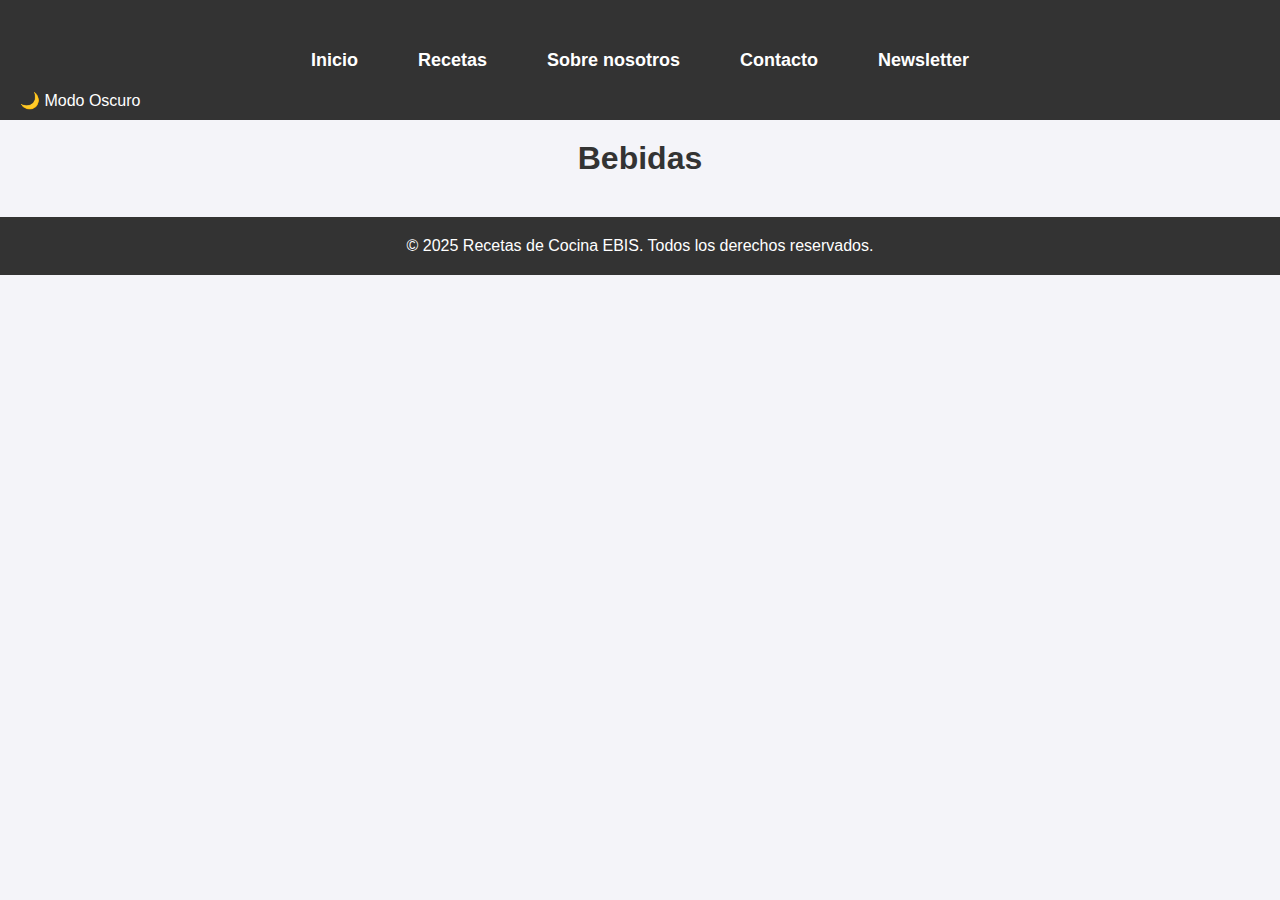
==== bebidas.html @ b2aa5520 "Mejora css pie pagina y boton modo escuro" ====
<!DOCTYPE html>
<html lang="es">
<head>
    <meta charset="UTF-8">
    <meta name="viewport" content="width=device-width, initial-scale=1.0">
    <title>Recetas de Comida</title>
    <link rel="stylesheet" href="styles/general.css">
    <link rel="stylesheet" href="styles/cabeceraPie.css">
    <link rel="stylesheet" href="styles/modoOscuro.css">
</head>
<body>
    <!-- Menú superior -->

    <header>
        <nav>
            <ul>
                <li><a href="index.html">Inicio</a></li>
                <li class="dropdown">
                    <a href="recetas.html" class="dropbtn">Recetas</a>
                    <div class="dropdown-content">
                        <a href="recetas.html">Recetas Populares</a>
                        <a href="buscador.html">Buscador de Recetas</a>
                        <a href="desayunos.html">Desayunos</a>
                        <a href="comidas.html">Comidas</a>
                        <a href="cenas.html">Cenas</a>
                        <a href="bebidas.html">Bebidas</a>
                        <a href="postres.html">Postres</a>
                    </div>
                </li>
                <li><a href="nosotros.html">Sobre nosotros</a></li>
                <li><a href="contacto.html">Contacto</a></li>
                <li><a href="newsletter.html">Newsletter</a></li>
            </ul>
        </nav>
        <div>
            <button id="modo-oscuro" class="boton-modo-oscuro">🌙 Modo Oscuro</button>
        </div>
    </header>

    <main>
        <h1>Bebidas</h1>
        <div id="recipe-container" class="recipe-container">
           
        </div>
    </main>
    <footer>
        <p>&copy; 2025 Recetas de Cocina EBIS. Todos los derechos reservados.</p>
    </footer>
    <script src="JS/recetasBebidas.js"></script>
    <script src="JS/modoOscuro.js"></script>

</body>
</html>
---- styles/general.css ----
/* Reset de márgenes y relleno */
* {
    margin: 0;
    padding: 0;
    box-sizing: border-box;
}

header {
    background-color: #333;
    color: white;
    padding-top: 40px;
    text-align: center;
}

header nav ul {
    list-style-type: none;
    margin: 0;
    padding: 0;
}

header nav ul li {
    display: inline;
    margin: 0 20px;
}

header nav ul li a {
    color: white;
    text-decoration: none;
    font-weight: bold;
}

/* Estilo general de la página */
body {
    font-family: Arial, sans-serif;
    background-color: #f4f4f9;
    color: #333;
}

main {
    text-align: center;
    padding: 20px;
}


.recipe-container {
    display: flex;
    flex-wrap: wrap;
    justify-content: center;
}

.recipe-card {
    background-color: white;
    border-radius: 8px;
    margin: 10px;
    padding: 15px;
    width: 250px;
    box-shadow: 0 4px 8px rgba(0, 0, 0, 0.1);
}

.recipe-card img {
    width: 100%;
    border-radius: 8px;
}

.recipe-card h3 {
    font-size: 1.2em;
    margin-top: 10px;
}

.recipe-card p {
    font-size: 0.9em;
    color: #555;
}
---- styles/cabeceraPie.css ----
/* Barra de navegación */
nav {
    background-color: #333;
    padding: 10px 0;
}

nav ul {
    list-style-type: none;
    display: flex;
    justify-content: center;
}

nav li {
    margin: 0 20px;
    position: relative;
}

nav a {
    color: white;
    text-decoration: none;
    padding: 10px;
    font-size: 18px;
}

/* Efecto de hover en los enlaces del menú */
nav a:hover {
    background-color: #575757;
    border-radius: 5px;
}

/* Estilos del submenú (dropdown) */
.dropdown {
    position: relative;
}

.dropdown .dropbtn {
    cursor: pointer;
}

.dropdown-content {
    display: none;
    position: absolute;
    background-color: #333;
    min-width: 160px;
    z-index: 1;
}

.dropdown-content a {
    padding: 12px 16px;
    display: block;
    color: white;
}

/* Efecto de hover en los elementos del submenú */
.dropdown-content a:hover {
    background-color: #575757;
}

/* Mostrar el submenú cuando el mouse pasa sobre el contenedor */
.dropdown:hover .dropdown-content {
    display: block;
}

 /* Estilos del pie de página */
 footer {
    text-align: center;
    padding: 20px;
    background-color: #333;
    color: white;
    margin-top: 20px;
  }
---- styles/modoOscuro.css ----
button {
    background: var(--color-primario);
    color: white;
    border: none;
    padding: 10px 20px;
    font-size: 1rem;
    cursor: pointer;
    transition: 0.3s;
    border-radius: 5px;
}

button.boton-modo-oscuro {
    display:flex;  
    flex-direction: row;
    
}

.dark-mode {
    background-color: #222;
    color: white;
}

.dark-mode header {
    background: #333;
}

.dark-mode .receta {
    background: #444;
    color: white;
}
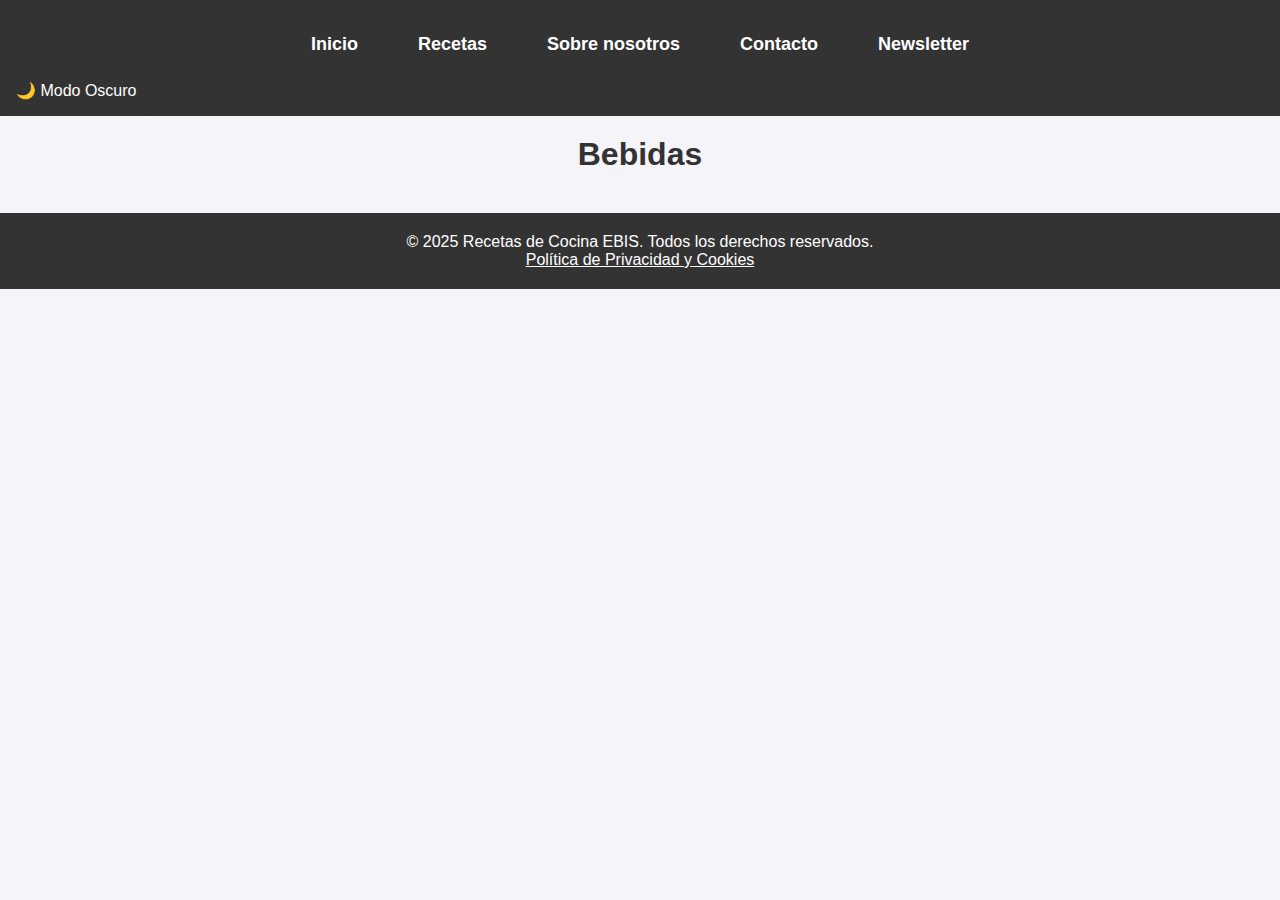
==== commit 0b1045bd: "Pagina privacidad, mejora modo oscuro, estilos a contacto" ====
--- a/bebidas.html
+++ b/bebidas.html
@@ -44,7 +44,7 @@
         </div>
     </main>
     <footer>
-        <p>&copy; 2025 Recetas de Cocina EBIS. Todos los derechos reservados.</p>
+        <p>&copy; 2025 Recetas de Cocina EBIS. Todos los derechos reservados.</p><a class="privacidad-cookies" href="privacidad.html">Política de Privacidad y Cookies</a>
     </footer>
     <script src="JS/recetasBebidas.js"></script>
     <script src="JS/modoOscuro.js"></script>
--- a/styles/general.css
+++ b/styles/general.css
@@ -3,30 +3,6 @@
     margin: 0;
     padding: 0;
     box-sizing: border-box;
-}
-
-header {
-    background-color: #333;
-    color: white;
-    padding-top: 40px;
-    text-align: center;
-}
-
-header nav ul {
-    list-style-type: none;
-    margin: 0;
-    padding: 0;
-}
-
-header nav ul li {
-    display: inline;
-    margin: 0 20px;
-}
-
-header nav ul li a {
-    color: white;
-    text-decoration: none;
-    font-weight: bold;
 }
 
 /* Estilo general de la página */
@@ -38,9 +14,19 @@
 
 main {
     text-align: center;
-    padding: 20px;
+    padding: 1.25rem;
 }
 
+.button {
+    margin-top: 1rem;
+    padding: 0.75rem 2.5rem;
+    background-color: #4CAF50;
+    color: #FFF;
+    border: none;
+    cursor: pointer;
+    border-radius: 5px;
+    text-transform: uppercase;
+}
 
 .recipe-container {
     display: flex;
@@ -50,24 +36,103 @@
 
 .recipe-card {
     background-color: white;
-    border-radius: 8px;
-    margin: 10px;
-    padding: 15px;
-    width: 250px;
-    box-shadow: 0 4px 8px rgba(0, 0, 0, 0.1);
+    border-radius: 0.5rem;
+    margin: 0.6rem;
+    padding: 1rem;
+    width: 15rem;
+    box-shadow: 0 0.25rem 0.5rem rgba(0, 0, 0, 0.1);
 }
 
 .recipe-card img {
     width: 100%;
-    border-radius: 8px;
+    border-radius: 0.5rem;
 }
 
 .recipe-card h3 {
     font-size: 1.2em;
-    margin-top: 10px;
+    margin-top: 0.6rem;
 }
 
 .recipe-card p {
-    font-size: 0.9em;
+    font-size: 1rem;
     color: #555;
 }
+
+.section {
+    padding: 20px;
+    margin: 20px;
+    background-color: white;
+    border-radius: 8px;
+    box-shadow: 0 4px 8px rgba(0, 0, 0, 0.1);
+}
+
+/* Estilos para el formulario de contacto */
+.form {
+    max-width: 600px;
+    margin: 0 auto;
+    padding: 1rem;
+    background-color: white;
+    border-radius: 8px;
+    box-shadow: 0 4px 8px rgba(0, 0, 0, 0.1);
+}
+
+.form__label {
+    display: block;
+    margin-bottom: 0.5rem;
+    font-weight: bold;
+}
+
+.form__input, .form__textarea {
+    width: 100%;
+    padding: 0.75rem;
+    margin-bottom: 1rem;
+    border: 1px solid #ccc;
+    border-radius: 4px;
+}
+
+.form__submit {
+    background-color: #4CAF50;
+    color: white;
+    border: none;
+    padding: 0.75rem 2.5rem;
+    cursor: pointer;
+    border-radius: 5px;
+    text-transform: uppercase;
+}
+
+/* Estilos responsive */
+@media (max-width: 768px) {
+    nav ul {
+        flex-direction: column;
+        align-items: center;
+    }
+
+    .hero div {
+        text-align: center;
+    }
+
+    .beneficios {
+        flex-direction: column;
+        align-items: center;
+    }
+
+    .recipes {
+        flex-direction: column;
+        align-items: center;
+    }
+
+    .testimonios {
+        text-align: center;
+    }
+
+    .newsletter {
+        flex-direction: column;
+        align-items: center;
+    }
+
+    .newsletter input {
+        width: 100%;
+        margin-bottom: 10px;
+    }
+}
+
--- a/styles/cabeceraPie.css
+++ b/styles/cabeceraPie.css
@@ -1,7 +1,34 @@
+
+header {
+    background-color: #333;
+    color: white;
+    padding-top: 1.5rem;
+    text-align: center;
+    font-family: Arial, sans-serif;
+}
+
+header nav ul {
+    list-style-type: none;
+    margin: 0;
+    padding: 0;
+}
+
+header nav ul li {
+    display: inline;
+    margin: 0 1.25rem;
+}
+
+header nav ul li a {
+    color: white;
+    text-decoration: none;
+    font-weight: bold;
+}
+
+
 /* Barra de navegación */
 nav {
     background-color: #333;
-    padding: 10px 0;
+    padding: 0.625rem 0;
 }
 
 nav ul {
@@ -11,21 +38,21 @@
 }
 
 nav li {
-    margin: 0 20px;
+    margin: 0 1.25rem;
     position: relative;
 }
 
 nav a {
     color: white;
     text-decoration: none;
-    padding: 10px;
-    font-size: 18px;
+    padding: 0.625rem;
+    font-size: 1.125rem;
 }
 
 /* Efecto de hover en los enlaces del menú */
 nav a:hover {
     background-color: #575757;
-    border-radius: 5px;
+    border-radius: 0.3125rem;
 }
 
 /* Estilos del submenú (dropdown) */
@@ -41,12 +68,12 @@
     display: none;
     position: absolute;
     background-color: #333;
-    min-width: 160px;
+    min-width: 10rem;
     z-index: 1;
 }
 
 .dropdown-content a {
-    padding: 12px 16px;
+    padding: 0.75rem 1rem;
     display: block;
     color: white;
 }
@@ -61,11 +88,16 @@
     display: block;
 }
 
- /* Estilos del pie de página */
- footer {
+/* Estilos del pie de página */
+footer {
+    text-decoration: none;
     text-align: center;
-    padding: 20px;
+    padding: 1.25rem;
     background-color: #333;
-    color: white;
-    margin-top: 20px;
-  }+    color: #fff;
+    margin-top: 1.25rem;    
+}
+
+.privacidad-cookies {
+    color: #fff;
+}--- a/styles/modoOscuro.css
+++ b/styles/modoOscuro.css
@@ -1,23 +1,25 @@
-button {
-    background: var(--color-primario);
-    color: white;
+.boton-modo-oscuro {
+    background: #333;
+    color: #fff;
     border: none;
-    padding: 10px 20px;
+    padding: 1rem 1rem;
     font-size: 1rem;
     cursor: pointer;
     transition: 0.3s;
-    border-radius: 5px;
+    border-radius: 0.5rem;
+}
+.boton-modo-oscuro:hover {
+    background: #444;
 }
 
 button.boton-modo-oscuro {
-    display:flex;  
+    display: flex;  
     flex-direction: row;
-    
 }
 
 .dark-mode {
     background-color: #222;
-    color: white;
+    color: #fff;
 }
 
 .dark-mode header {
@@ -26,5 +28,64 @@
 
 .dark-mode .receta {
     background: #444;
-    color: white;
+    color: #fff;
+}
+
+.dark-mode .hero {
+    background-color: #333;
+    color: #fff;
+}
+
+.dark-mode .section {
+    background-color: #444;
+    color: #fff;
+}
+
+.dark-mode .recipe-card {
+    background-color: #555;
+    color: #333;
+}
+
+.dark-mode .beneficios h2 {
+    background-color: #333;
+    color: #fff;
+}
+
+.dark-mode .beneficios {
+    background-color: #333;
+    color: #333;
+}
+
+.dark-mode .recipes h2 {
+    background-color: #333;
+    color: #fff;
+}
+
+.dark-mode .recipes {
+    background-color: #333;
+    color: #333;
+}
+
+.dark-mode .testimonios h2 {
+    background-color: #333;
+    color: #fff;
+}
+
+.dark-mode .testimonios {
+    background-color: #333;
+    color: #333;
+}
+
+.dark-mode .newsletter {
+    background-color: #333;
+    color: #fff;
+}
+
+.dark-mode footer {
+    background-color: #333;
+    color: #fff;
+}
+
+.dark-mode .form__label {
+    color: #333;
 }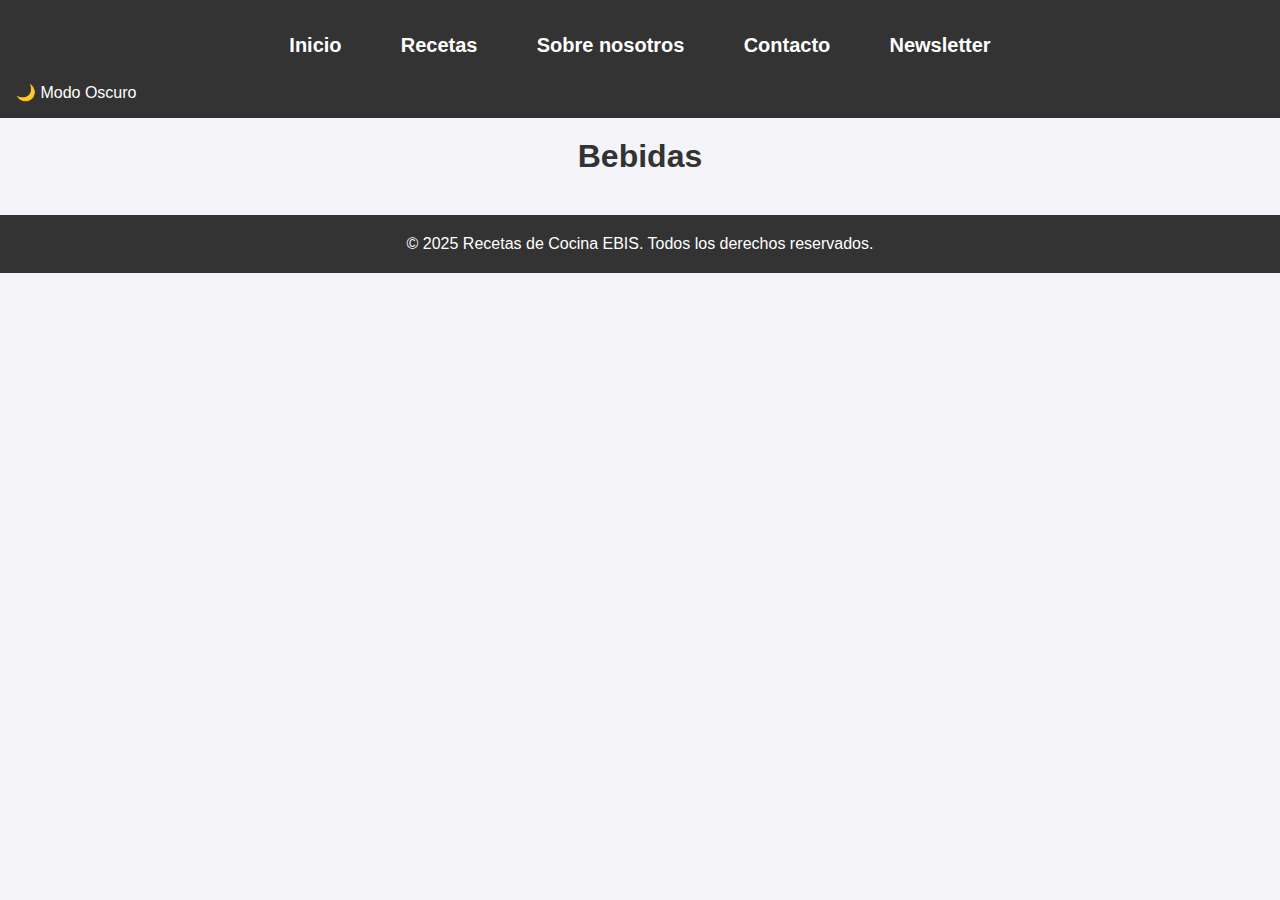
==== commit 6b3576f3: "Modificar estilos cards" ====
--- a/bebidas.html
+++ b/bebidas.html
@@ -7,6 +7,8 @@
     <link rel="stylesheet" href="styles/general.css">
     <link rel="stylesheet" href="styles/cabeceraPie.css">
     <link rel="stylesheet" href="styles/modoOscuro.css">
+    <link rel="stylesheet" href="styles/recetasPopulares.css">
+  
 </head>
 <body>
     <!-- Menú superior -->
@@ -44,7 +46,7 @@
         </div>
     </main>
     <footer>
-        <p>&copy; 2025 Recetas de Cocina EBIS. Todos los derechos reservados.</p><a class="privacidad-cookies" href="privacidad.html">Política de Privacidad y Cookies</a>
+        <p>&copy; 2025 Recetas de Cocina EBIS. Todos los derechos reservados.</p>
     </footer>
     <script src="JS/recetasBebidas.js"></script>
     <script src="JS/modoOscuro.js"></script>
--- a/styles/cabeceraPie.css
+++ b/styles/cabeceraPie.css
@@ -45,14 +45,14 @@
 nav a {
     color: white;
     text-decoration: none;
-    padding: 0.625rem;
-    font-size: 1.125rem;
+    padding: 0.6rem;
+    font-size: 1.25rem;
 }
 
 /* Efecto de hover en los enlaces del menú */
 nav a:hover {
-    background-color: #575757;
-    border-radius: 0.3125rem;
+    background-color: #444;
+    border-radius: 0.5rem;
 }
 
 /* Estilos del submenú (dropdown) */
--- a/styles/recetasPopulares.css
+++ b/styles/recetasPopulares.css
@@ -0,0 +1,32 @@
+.category {
+    margin-bottom: 1.25rem;
+}
+.category h2 {
+    background-color: #e7f7e7;
+    color: #4CAF50;
+    padding: 0.63rem;
+}
+.recipe-list {
+    display: flex;
+    flex-wrap: wrap;
+}
+.recipe-item {
+    width: 30%;
+    margin: 0.63rem;
+    border: 0.06rem solid #ddd;
+    padding: 0.63rem;
+    border-radius: 0.31rem;
+    background-color: #f9f9f9;
+}
+.recipe-item a {
+    text-decoration: none;
+    color:black;
+}
+.recipe-item img {
+    width: 100%;
+    height: auto;
+    border-radius: 0.31rem;
+}
+.recipe-item h3 {
+    margin-top: 0.63rem;
+}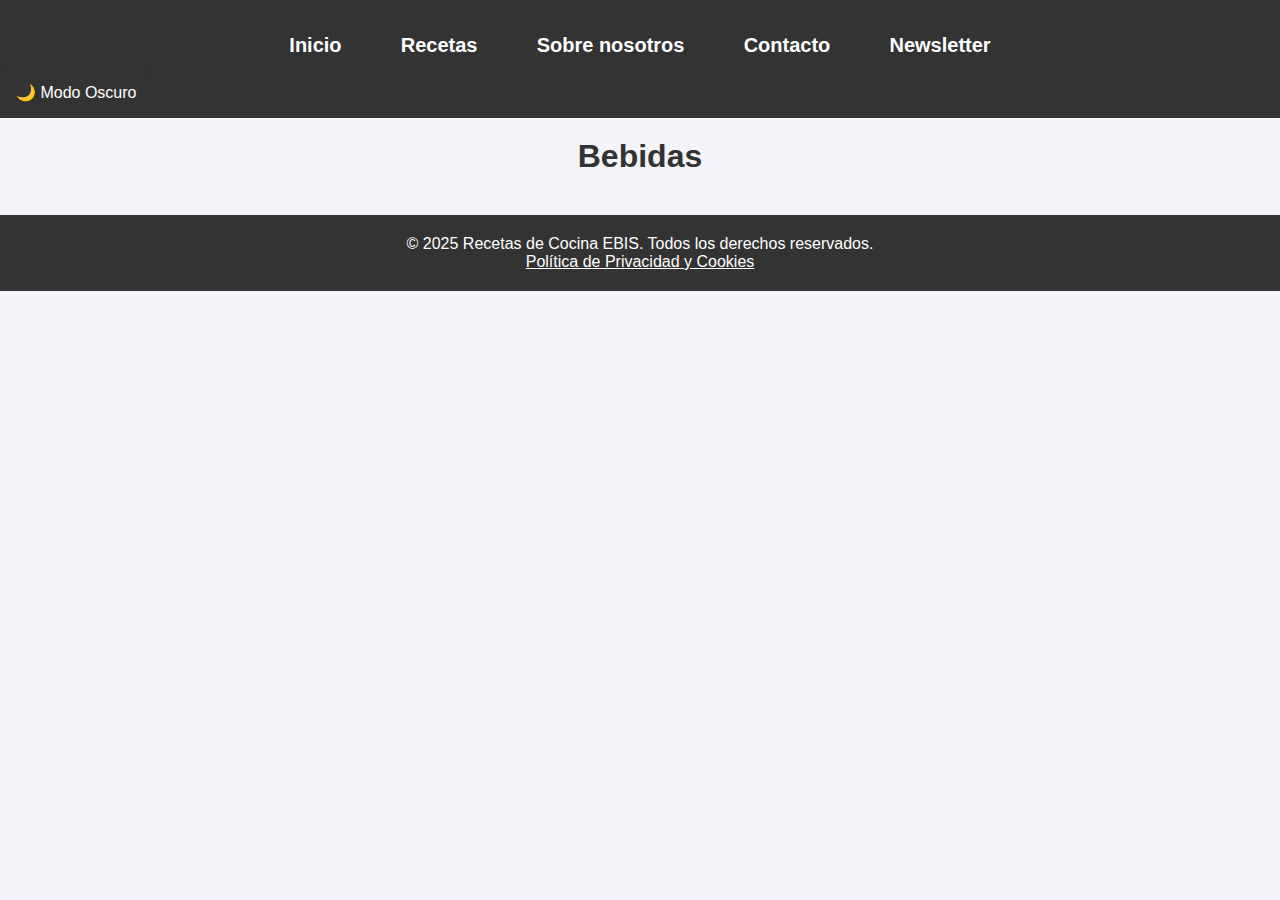
==== commit c99bf1e4: "Merge pull request #21 from Jaione2502/rama_jaione_detalles" ====
--- a/bebidas.html
+++ b/bebidas.html
@@ -46,7 +46,7 @@
         </div>
     </main>
     <footer>
-        <p>&copy; 2025 Recetas de Cocina EBIS. Todos los derechos reservados.</p>
+        <p>&copy; 2025 Recetas de Cocina EBIS. Todos los derechos reservados.</p><a class="privacidad-cookies" href="privacidad.html">Política de Privacidad y Cookies</a>
     </footer>
     <script src="JS/recetasBebidas.js"></script>
     <script src="JS/modoOscuro.js"></script>
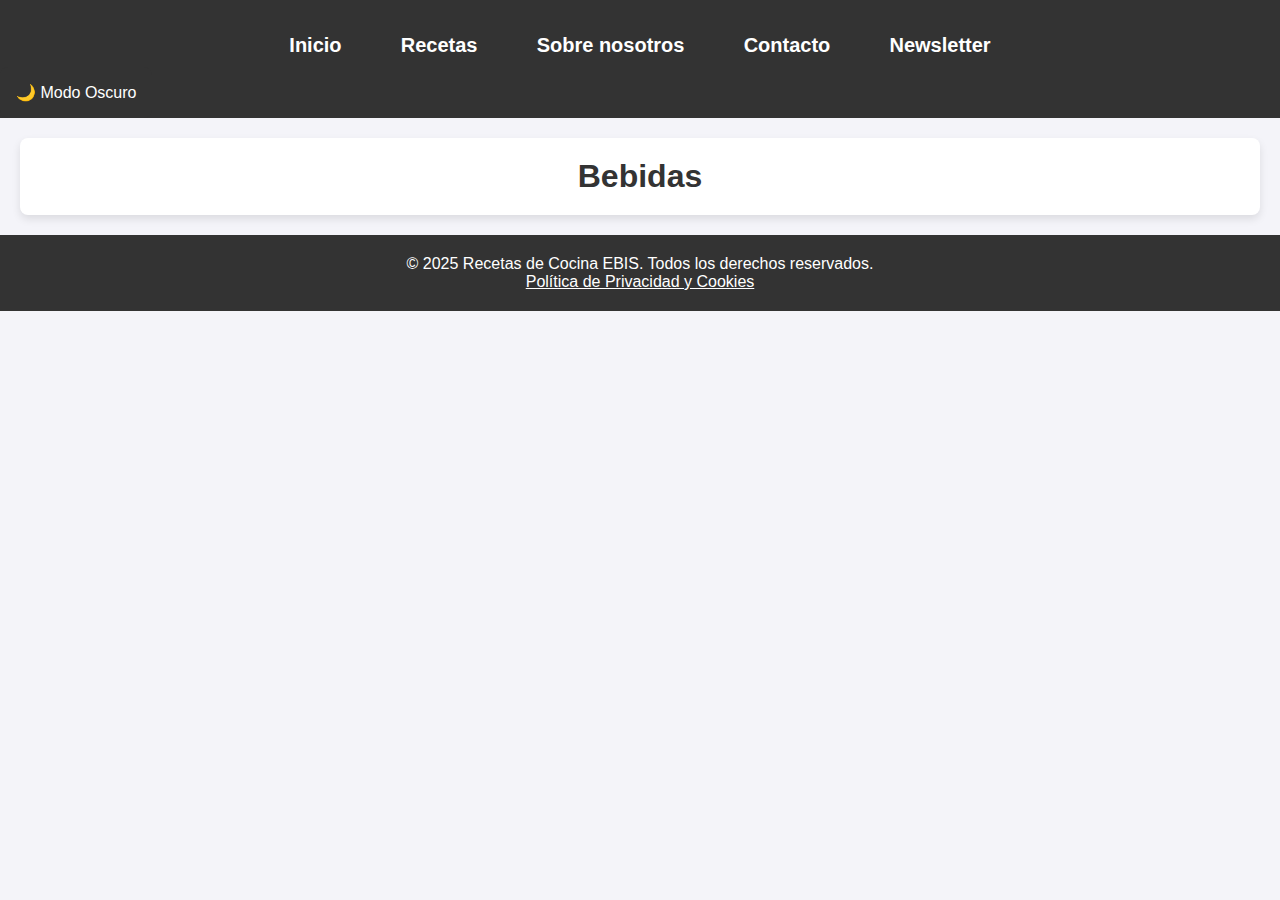
==== commit f3e29afb: "Mejora estilos" ====
--- a/bebidas.html
+++ b/bebidas.html
@@ -39,7 +39,7 @@
         </div>
     </header>
 
-    <main>
+    <main class="section">
         <h1>Bebidas</h1>
         <div id="recipe-container" class="recipe-container">
            
--- a/styles/general.css
+++ b/styles/general.css
@@ -28,35 +28,7 @@
     text-transform: uppercase;
 }
 
-.recipe-container {
-    display: flex;
-    flex-wrap: wrap;
-    justify-content: center;
-}
 
-.recipe-card {
-    background-color: white;
-    border-radius: 0.5rem;
-    margin: 0.6rem;
-    padding: 1rem;
-    width: 15rem;
-    box-shadow: 0 0.25rem 0.5rem rgba(0, 0, 0, 0.1);
-}
-
-.recipe-card img {
-    width: 100%;
-    border-radius: 0.5rem;
-}
-
-.recipe-card h3 {
-    font-size: 1.2em;
-    margin-top: 0.6rem;
-}
-
-.recipe-card p {
-    font-size: 1rem;
-    color: #555;
-}
 
 .section {
     padding: 20px;
@@ -69,7 +41,7 @@
 /* Estilos para el formulario de contacto */
 .form {
     max-width: 600px;
-    margin: 0 auto;
+    margin: 1rem auto;
     padding: 1rem;
     background-color: white;
     border-radius: 8px;
@@ -99,6 +71,47 @@
     border-radius: 5px;
     text-transform: uppercase;
 }
+
+.form__error {
+    color: red;
+}
+
+.content-asset {
+    width: 100%; 
+    max-width: 31.25rem; 
+    margin: 1.25rem auto; 
+    padding: 1.25rem;
+    background-color: #f9f9f9;
+    border-radius: .5rem;
+    box-shadow: 0 .125rem .625rem rgba(0, 0, 0, 0.1);
+    text-align: center; 
+    box-sizing: border-box; /
+  }
+  
+  .privacy-text {
+    font-size: .625rem;
+    line-height: 1.5;
+    color: #333;
+    margin: .625rem;
+  }
+  
+  .privacy-text a {
+    color: #0066cc;
+    text-decoration: none;
+    font-weight: bold;
+  }
+  
+  .privacy-text a:hover {
+    text-decoration: underline;
+  }
+
+  .mandatory-field {
+    font-size: .75rem;
+    color: #888;
+    text-align: center;
+    margin-top: .625rem;
+  }
+  
 
 /* Estilos responsive */
 @media (max-width: 768px) {
@@ -136,3 +149,4 @@
     }
 }
 
+
--- a/styles/modoOscuro.css
+++ b/styles/modoOscuro.css
@@ -88,4 +88,12 @@
 
 .dark-mode .form__label {
     color: #333;
+}
+
+.dark-mode .food-group_titlelista {
+    color: #333;
+}
+
+.dark-mode .food-group_lista_detalle {
+    color: #333;
 }